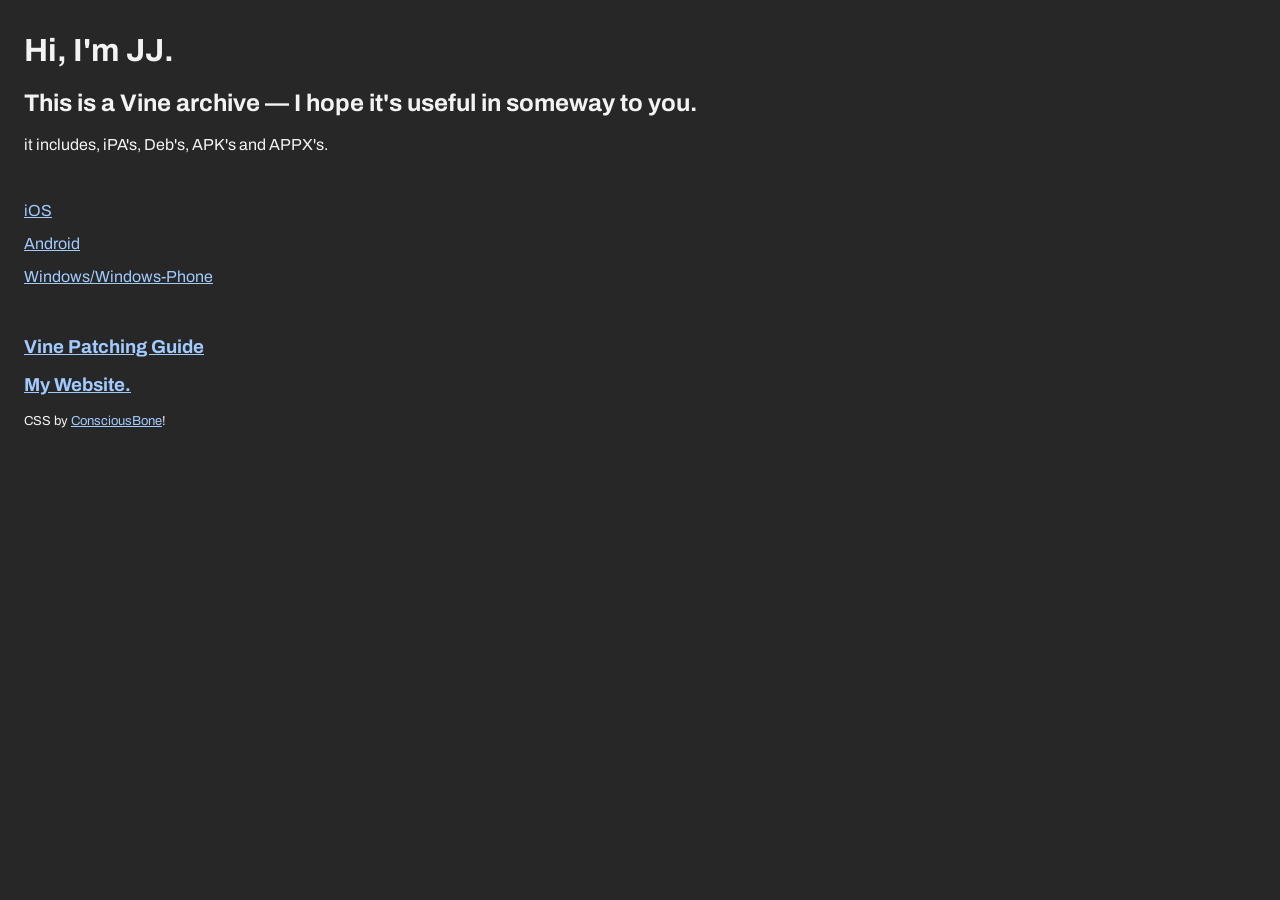
==== index.html @ 892061b2 "Add files via upload" ====
<!DOCTYPE html>
<html lang="en">
<head>
  <!-- Basic stuff -->
  <meta charset="UTF-8">
  <meta name="viewport" content="width=device-width, initial-scale=1.0">
  <!-- Embed stuff -->
  <meta name="description" content="Just a Vine Archive, made by Astro-15/JJ.">
  <meta name="author" content="Astro-15">
  <title>Vine Archive.</title>
  <!-- Font Awesome Icons -->
  <link rel="stylesheet" href="https://cdnjs.cloudflare.com/ajax/libs/font-awesome/6.4.0/css/all.min.css">
  <!-- Styles + maybe js in the future? -->
  <link rel="stylesheet" href="style.css">
  <link rel="icon" type="image/x-icon" href="https://astro-15.github.io/vinearchive/assets/favicon/favicon.ico">
  <link rel="shortcut icon" type="image/x-icon" href="https://astro-15.github.io/vinearchive/assets/favicon/favicon.ico">
  <link rel="icon" type="image/png" sizes="32x32" href="https://astro-15.github.io/vinearchive/assets/favicon/favicon-32x32.png">    
  <link rel="icon" type="image/png" sizes="16x16" href="https://astro-15.github.io/vinearchive/assets/favicon/favicon-16x16.png">
</head>
<body>
  <div class="fancy-bg">
    <span class="circle1"></span>
    <span class="circle2"></span>
    <span class="circle3"></span>
  </div>
  <!--first container-->
  <div class="container">
    <h1>Hi, I'm JJ.</h1>
    <h2>This is a Vine archive — I hope it's useful in someway to you.</h2>
    <p> it includes, iPA's, Deb's, APK's and APPX's.</p>
    <p> ︎</p>
    <p><a href="https://astro-15.github.io/vinearchive/iOS/">iOS</a></p>
    <p><a href="https://astro-15.github.io/vinearchive/Android/">Android</a></p>
    <p><a href="https://astro-15.github.io/vinearchive/Windows/">Windows/Windows-Phone</a></p>
    <p> ︎</p>
    <h3><a href="https://astro-15.github.io/vinearchive/patching/">Vine Patching Guide</a></h3>
    <h3><a href="https://astro-15.github.io/">My Website.</a></h3>
    
    <footer>CSS by <a href="https://github.com/ConsciousBone/consciousbone.github.io/">ConsciousBone</a>!</footer>

  </div>
</body>
</html>
---- style.css ----
@import url('https://fonts.googleapis.com/css2?family=Archivo:ital,wght@0,100..900;1,100..900&display=swap');

* {
  box-sizing: border-box;
}

html, body {
  height: 100%;
  margin: 0;
}

body {
  display: flex;
  flex-direction: column;

  padding: 24px;
  padding-top: 12px;
  background-color: rgb(39, 39, 39);

  /* font */
  font-family: "Archivo", sans-serif;
  font-optical-sizing: auto;
  font-weight: 400;
  font-style: normal;
  font-variation-settings:
    "wdth" 100;
  color: rgb(243, 243, 243);
}

main {
  max-width: 70ch;
  margin: 0 auto;
  text-align: start;
}

h1 .accent {
  text-decoration: underline;
  text-underline-offset: 5px;
  text-decoration-thickness: 3px;
  text-decoration-color: rgb(140, 127, 246);
  text-decoration-style: wavy;
}

li {
  padding: 3px;
}

/* links */
a:link {
  color: rgb(161, 203, 255);
}
a:visited {
  color: rgb(191, 155, 254);
}

/* classes */
.accent {
  /* gradient generated by https://cssgradient.io */
  background: #579CFC;
  background: -webkit-linear-gradient(130deg,rgba(87, 156, 252, 1) 0%, rgba(215, 117, 251, 1) 90%);
  background: -moz-linear-gradient(130deg,rgba(87, 156, 252, 1) 0%, rgba(215, 117, 251, 1) 90%);
  background: linear-gradient(130deg,rgba(87, 156, 252, 1) 0%, rgba(215, 117, 251, 1) 90%);
  filter: progid:DXImageTransform.Microsoft.gradient(
    startColorstr="#579CFC",
    endColorstr="#D775FB",
    GradientType=0
  );
  color: transparent;
  -webkit-text-fill-color: transparent;
  background-clip: text;
  -webkit-background-clip: text;
}
.extra-info {
  font-size: small;
  color: rgb(151, 151, 151);
}

.lil-button { /* vs code didnt let me use numbers for 88x31 :/ */
    image-rendering: pixelated;
    image-rendering: -webkit-optimize-contrast;
}

/* footer */
footer {
  left: 0;
  bottom: 0;
  width: 100%;
  text-align: bottom-left;
  font-size: small;
  margin-top: auto;
}

.not-by-ai {
  height: 42px;
}

pagering-link { 
  display: inline-block;
  vertical-align: top;
}
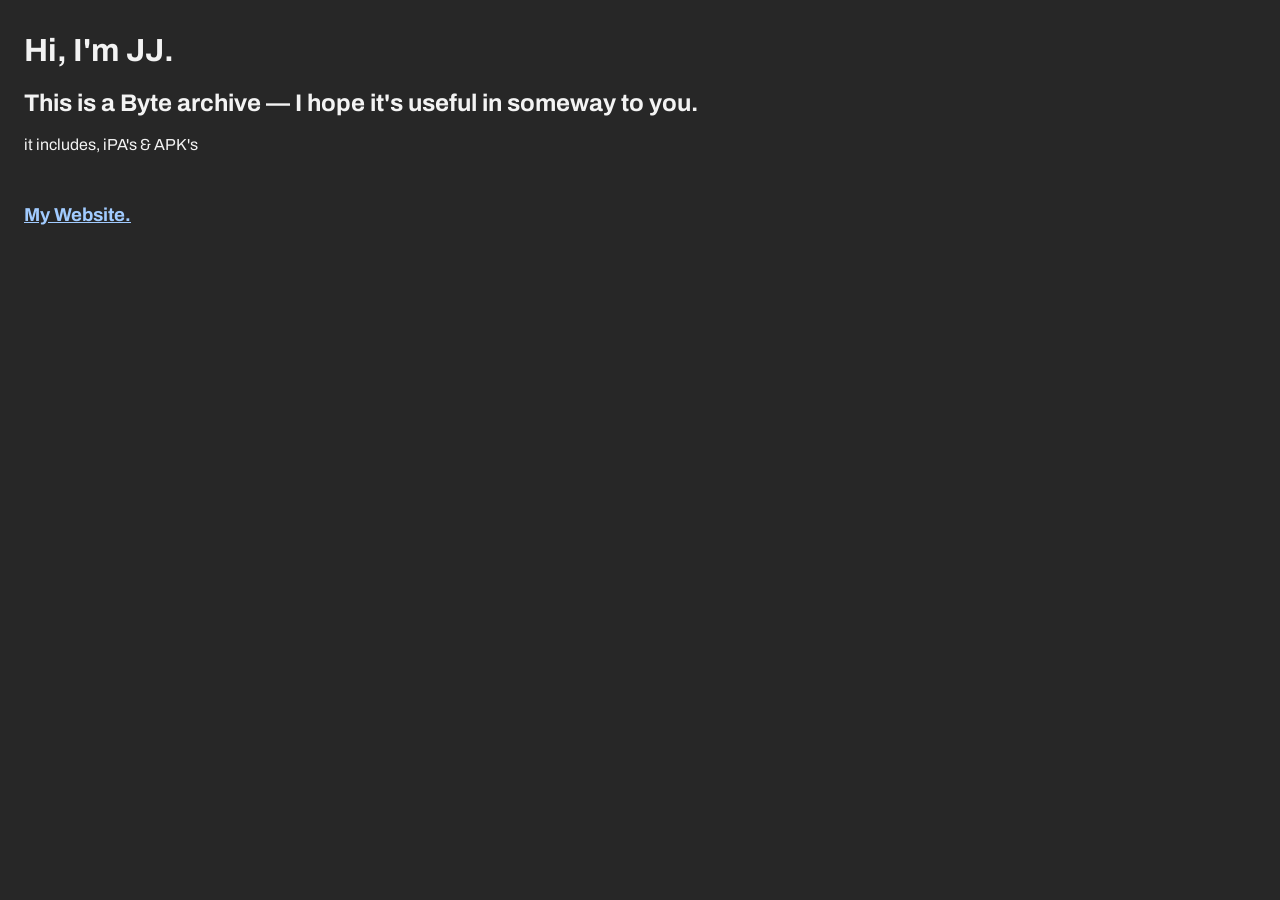
==== commit 4e47f2c2: "Update archive description and links in index.html" ====
--- a/index.html
+++ b/index.html
@@ -26,17 +26,11 @@
   <!--first container-->
   <div class="container">
     <h1>Hi, I'm JJ.</h1>
-    <h2>This is a Vine archive — I hope it's useful in someway to you.</h2>
-    <p> it includes, iPA's, Deb's, APK's and APPX's.</p>
+    <h2>This is a Byte archive — I hope it's useful in someway to you.</h2>
+    <p> it includes, iPA's & APK's</p>
     <p> ︎</p>
-    <p><a href="https://astro-15.github.io/vinearchive/iOS/">iOS</a></p>
-    <p><a href="https://astro-15.github.io/vinearchive/Android/">Android</a></p>
-    <p><a href="https://astro-15.github.io/vinearchive/Windows/">Windows/Windows-Phone</a></p>
-    <p> ︎</p>
-    <h3><a href="https://astro-15.github.io/vinearchive/patching/">Vine Patching Guide</a></h3>
+    
     <h3><a href="https://astro-15.github.io/">My Website.</a></h3>
-    
-    <footer>CSS by <a href="https://github.com/ConsciousBone/consciousbone.github.io/">ConsciousBone</a>!</footer>
 
   </div>
 </body>
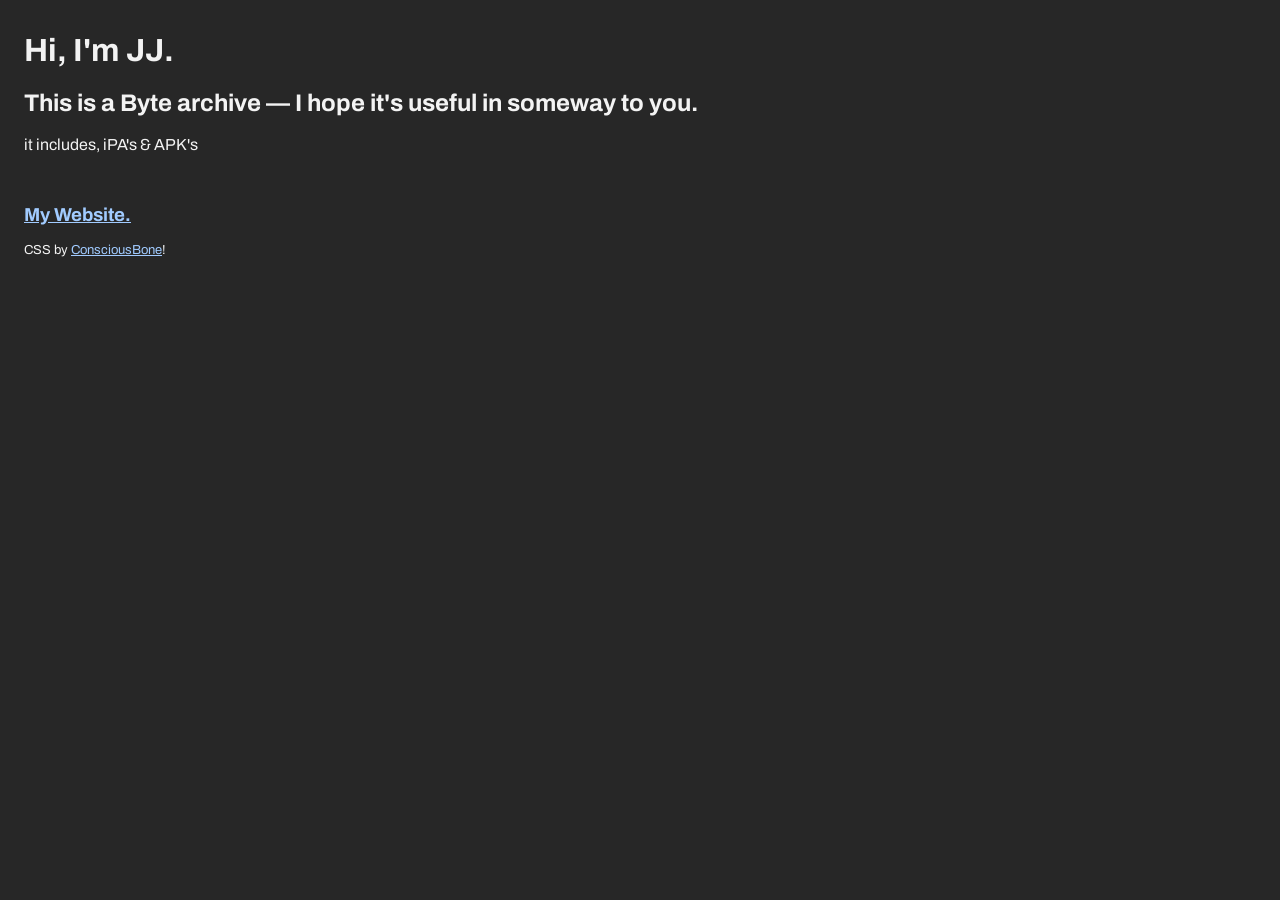
==== commit 17923091: "Add footer with CSS attribution" ====
--- a/index.html
+++ b/index.html
@@ -5,17 +5,17 @@
   <meta charset="UTF-8">
   <meta name="viewport" content="width=device-width, initial-scale=1.0">
   <!-- Embed stuff -->
-  <meta name="description" content="Just a Vine Archive, made by Astro-15/JJ.">
+  <meta name="description" content="Just a Byte Archive, made by Astro-15/JJ.">
   <meta name="author" content="Astro-15">
-  <title>Vine Archive.</title>
+  <title>Byte Archive.</title>
   <!-- Font Awesome Icons -->
   <link rel="stylesheet" href="https://cdnjs.cloudflare.com/ajax/libs/font-awesome/6.4.0/css/all.min.css">
   <!-- Styles + maybe js in the future? -->
   <link rel="stylesheet" href="style.css">
-  <link rel="icon" type="image/x-icon" href="https://astro-15.github.io/vinearchive/assets/favicon/favicon.ico">
-  <link rel="shortcut icon" type="image/x-icon" href="https://astro-15.github.io/vinearchive/assets/favicon/favicon.ico">
-  <link rel="icon" type="image/png" sizes="32x32" href="https://astro-15.github.io/vinearchive/assets/favicon/favicon-32x32.png">    
-  <link rel="icon" type="image/png" sizes="16x16" href="https://astro-15.github.io/vinearchive/assets/favicon/favicon-16x16.png">
+  <link rel="icon" type="image/x-icon" href="https://astro-15.github.io/bytearchive/assets/favicon/favicon.ico">
+  <link rel="shortcut icon" type="image/x-icon" href="https://astro-15.github.io/bytearchive/assets/favicon/favicon.ico">
+  <link rel="icon" type="image/png" sizes="32x32" href="https://astro-15.github.io/bytearchive/assets/favicon/favicon-32x32.png">    
+  <link rel="icon" type="image/png" sizes="16x16" href="https://astro-15.github.io/bytearchive/assets/favicon/favicon-16x16.png">
 </head>
 <body>
   <div class="fancy-bg">
@@ -32,6 +32,7 @@
     
     <h3><a href="https://astro-15.github.io/">My Website.</a></h3>
 
+    <footer>CSS by <a href="https://github.com/ConsciousBone/consciousbone.github.io/">ConsciousBone</a>!</footer>
   </div>
 </body>
 </html> 
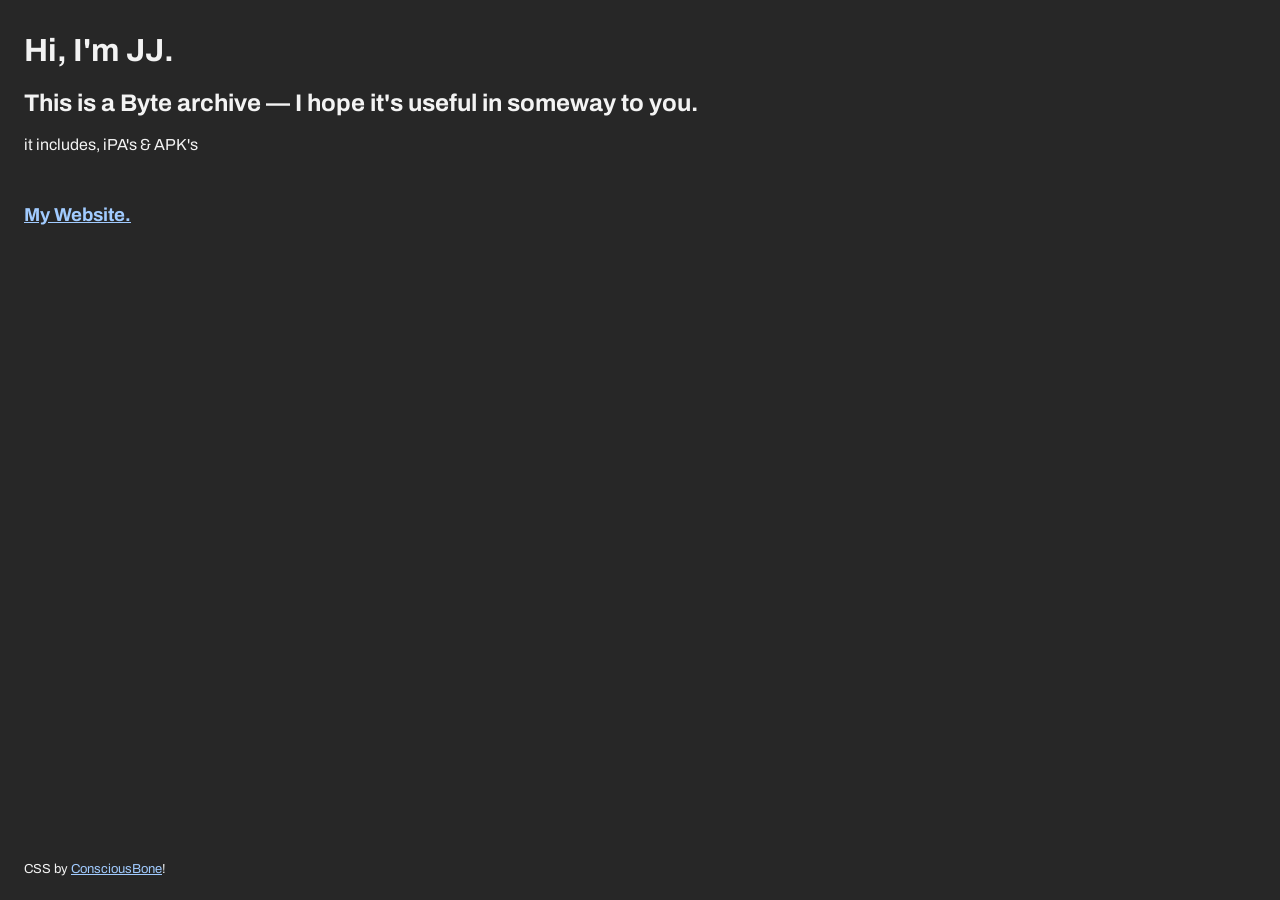
==== commit 8fccc058: "Add footer with CSS attribution" ====
--- a/index.html
+++ b/index.html
@@ -32,7 +32,8 @@
     
     <h3><a href="https://astro-15.github.io/">My Website.</a></h3>
 
-    <footer>CSS by <a href="https://github.com/ConsciousBone/consciousbone.github.io/">ConsciousBone</a>!</footer>
   </div>
 </body>
 </html> 
+
+<footer>CSS by <a href="https://github.com/ConsciousBone/consciousbone.github.io/">ConsciousBone</a>!</footer>
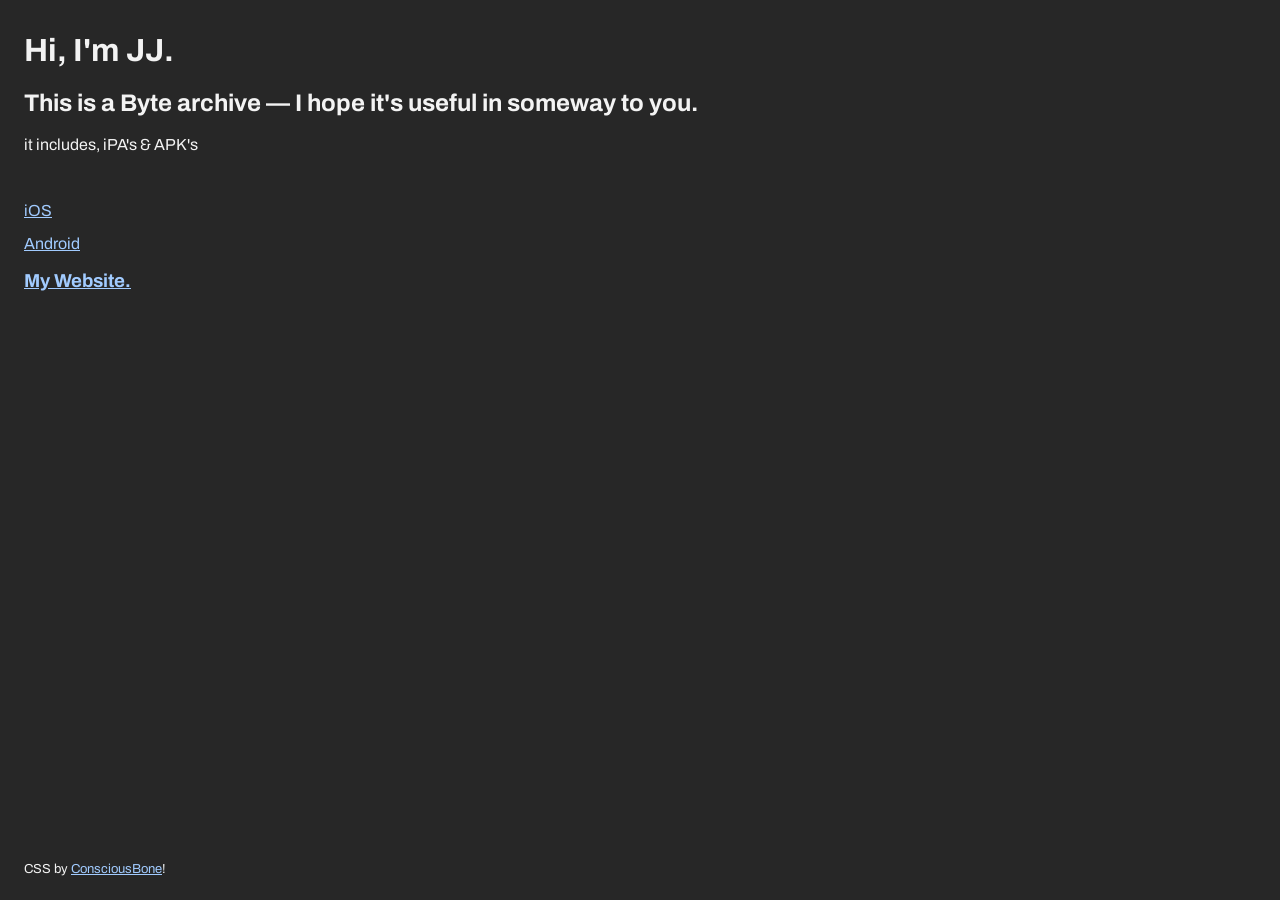
==== commit e7401184: "Add links to iOS and Android sections in index.html" ====
--- a/index.html
+++ b/index.html
@@ -29,6 +29,8 @@
     <h2>This is a Byte archive — I hope it's useful in someway to you.</h2>
     <p> it includes, iPA's & APK's</p>
     <p> ︎</p>
+    <p><a href="https://astro-15.github.io/bytearchive/iOS">iOS</a></p>
+    <p><a href="https://astro-15.github.io/bytearchive/Android">Android</p>
     
     <h3><a href="https://astro-15.github.io/">My Website.</a></h3>
 
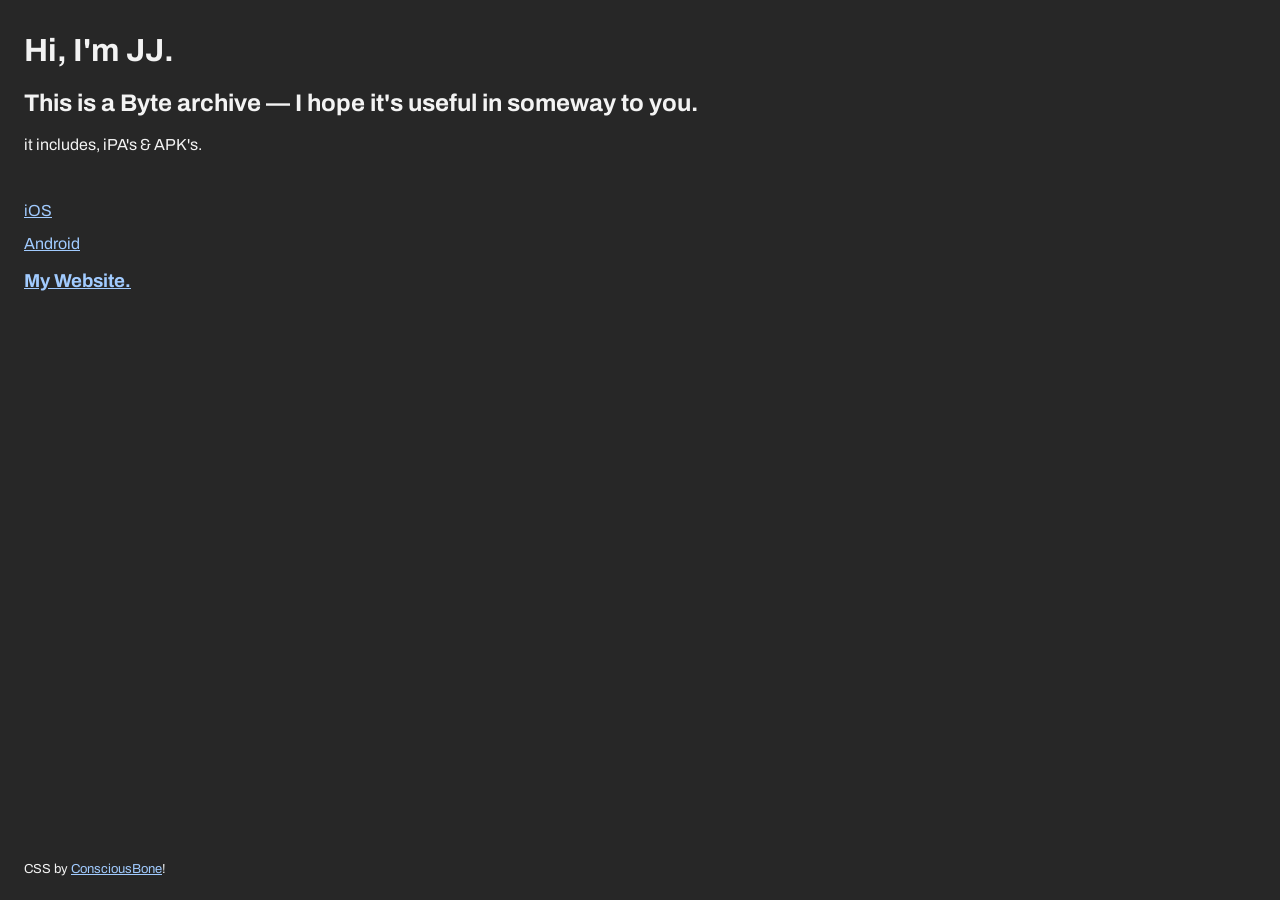
==== commit 0041f4b7: "Fix punctuation in paragraph about iPA's and APK's" ====
--- a/index.html
+++ b/index.html
@@ -27,7 +27,7 @@
   <div class="container">
     <h1>Hi, I'm JJ.</h1>
     <h2>This is a Byte archive — I hope it's useful in someway to you.</h2>
-    <p> it includes, iPA's & APK's</p>
+    <p> it includes, iPA's & APK's.</p>
     <p> ︎</p>
     <p><a href="https://astro-15.github.io/bytearchive/iOS">iOS</a></p>
     <p><a href="https://astro-15.github.io/bytearchive/Android">Android</p>
